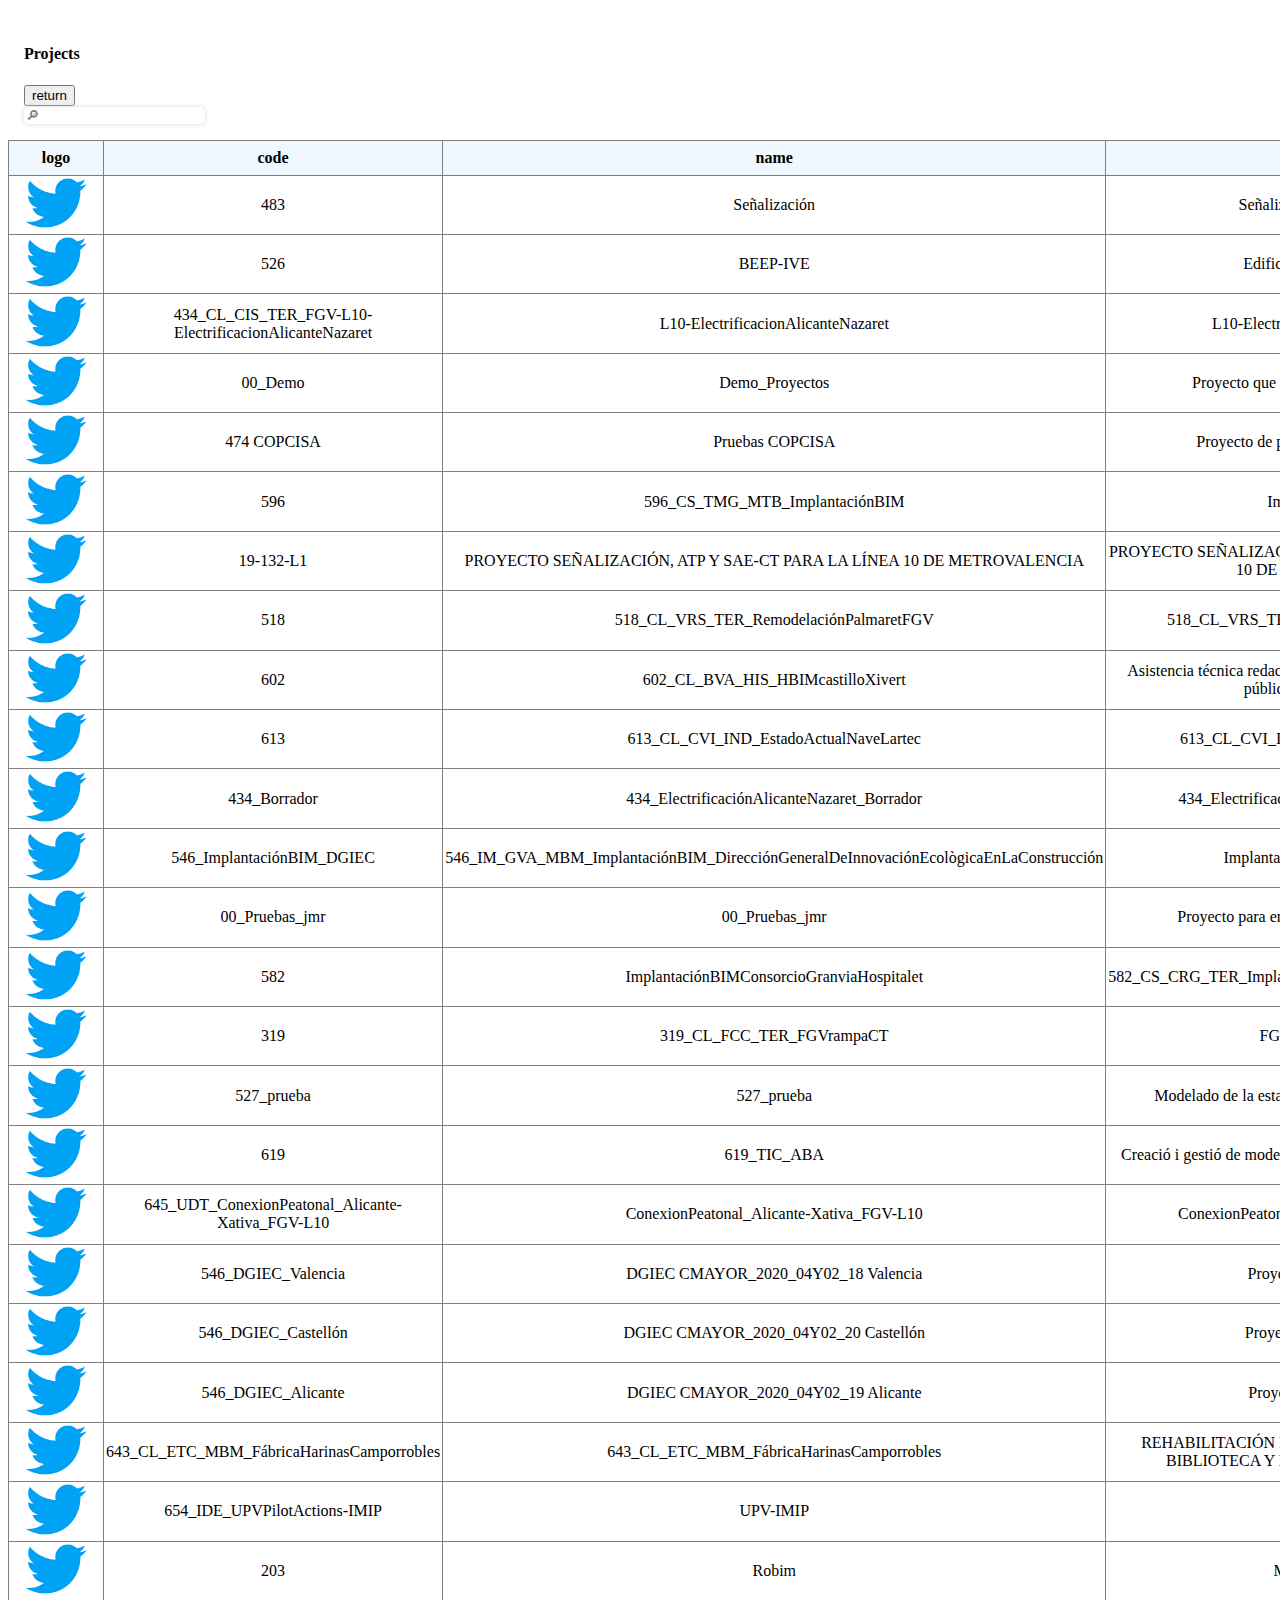
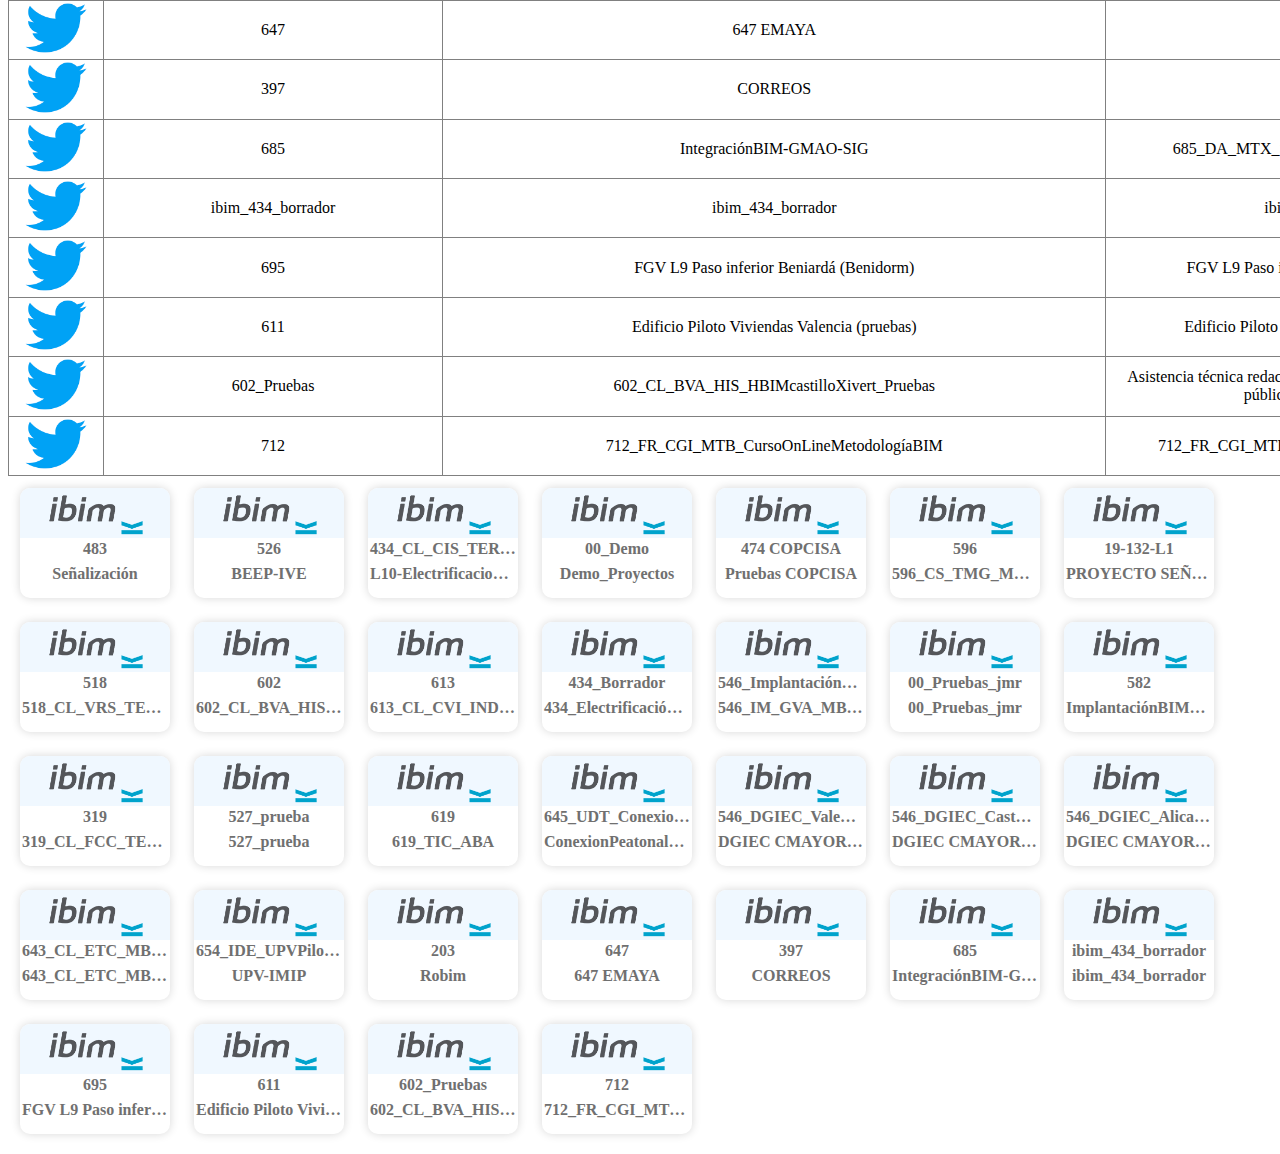
==== index.html @ 3616b583 "crear component" ====
<!DOCTYPE html>
<html lang="es">
<head>
    <meta charset="UTF-8">
    <meta http-equiv="X-UA-Compatible" content="IE=edge">
    <meta name="viewport" content="width=device-width, initial-scale=1.0">
   <script type="module" src="components/mmcCard.js"></script>
   <!-- ss<script type="module" src="components/mmcTable.js"></script> -->
   <!-- <script type="module" src="components/mmcTable2.js"></script> -->
     <link  rel="stylesheet" href="styles.css">
     <link  rel="stylesheet" href="assets/font-awesome-4.7.0/css/font-awesome.min.css">
    <link href="https://cdn.jsdelivr.net/npm/bootstrap@5.1.3/dist/css/bootstrap.min.css" rel="stylesheet" integrity="sha384-1BmE4kWBq78iYhFldvKuhfTAU6auU8tT94WrHftjDbrCEXSU1oBoqyl2QvZ6jIW3" crossorigin="anonymous">
    
    <title>IBIM</title>
</head>
<body>
    <header>
        <nav class="navbar navbar-light bg-light">
            <div>
                <h4>Projects</h4>
            </div>
            <div>
                <button id="returnBtn">return</button>
            </div>
            <div>
                <input class="radius seach-btn" type="text" value="" placeholder="&#x1F50E;&#xFE0E;">
            </div>
        </nav>
    </header>
    
    <div id="project-panel">   
        <table id="tableProject">
            <thead>
                <tr>
                    <th class="logo">logo</th>
                    <th class="code">code</th>
                    <th class="name">name</th>
                    <th class="description">description</th>
                </tr>
            </thead>
        <tbody>
           <!--  <tr><td><img style="zoom: .3;" src="images\descarga.png"></td><td>474 COPCISA</td><td>Pruebas COPCISA</td>
                
                <td>
                    Proyecto de prueba de COPCISA - UCV
                
                    <div class="actionPanel">
                        <div style="flex: 1 1 auto;">...</div>
                        <i style="flex: 1 1 auto;" class="fa fa-plus" aria-hidden="true"></i>
                        <i style="flex: 1 1 auto;" class="fa fa-pencil-square-o" aria-hidden="true"></i>  
                        <i style="flex: 1 1 auto;" class="fa fa-trash-o" aria-hidden="true"></i>
                      </div> 

                </td>
                
  
            </tr>
 -->
        </tbody>
         </table> 
        
    </div>


    <script src="Javascript/dataResponse.js"></script>
    <!-- <script src="javascript/dataResponseCommit.js"></script> -->
</body>
</html>
---- styles.css ----
:root {
    --nav-left-width: 260x;
    --radius: 5px;

    --primary-color: #d7d7d7;
    --secondary-color: #d7d7d7;
    --primary-background-color:  #d7d7d7;
    --secondary-background-color: #d7d7d7;
  }

#project-panel mmc-card{
    display:inline-block;   
}

#tableProject{
    text-align: center;
    width: 90%;
    margin: 0 auto;
}
#tableProject thead tr{
    background: aliceblue;
}
#tableProject tbody tr{
    position: relative;
}
#tableProject thead tr, #tableProject tbody tr{
    border-bottom: 1px solid #efefef;
}
#tableProject td{
    
}

#tableProject th.logo{}
#tableProject th.code{}
#tableProject th.name{}
#tableProject th.description{}

#tableProject td.logo{
}
#tableProject td.logo img{ 
        width: auto;
        height: auto;
        max-height: 100%;
        max-width: 100%;
        margin: 0 auto;
        display: flex;
}
#tableProject td.code{}
#tableProject td.name{}
#tableProject td.description{}
#tableProject th{
    
}
#tableProject td, #tableProject th{
    height: 30px;
    width: 20%;
}




.logo{
   
            
}
.name{
    width: 75;

}
.code{
    width: 50px;

}
.description{
    width: 300px;

} 

nav.navbar{
    padding: 1rem;
    border-color: var(--primary-color);
        
}

.seach-btn{
    border: none;
    box-shadow: 0px 0px 5px var(--primary-color);
    outline: none;
}
button.seach-btn:focus{
    border: 1px solid var(--primary-color) !important   ;
    border-color: var(--primary-color) !important   ;
}

.radius{
    border-radius: var(--radius);
}

.navbar > div.left-nav{
    width: calc(100% - var(--nav-left-width));
}

.navbar > div.right-nav{
    width: var(--nav-left-width);
}


table {
    border-collapse: collapse ;
}
td, th {
    border: 1px solid gray ;
    padding: 2px
}


div.actionPanel{
    display: flex;
    position: absolute;
    right: 0;
    top: 0;
    height: 100%;
    background: white;
    width: 165px;
    justify-content: center;
    align-items: center;
    font-size: 1rem;
    
}

div.actionPanel i{
    cursor: pointer;
    
}

div.actionPanel i:hover{
    background-color: aliceblue;    
    padding: 2px;
}
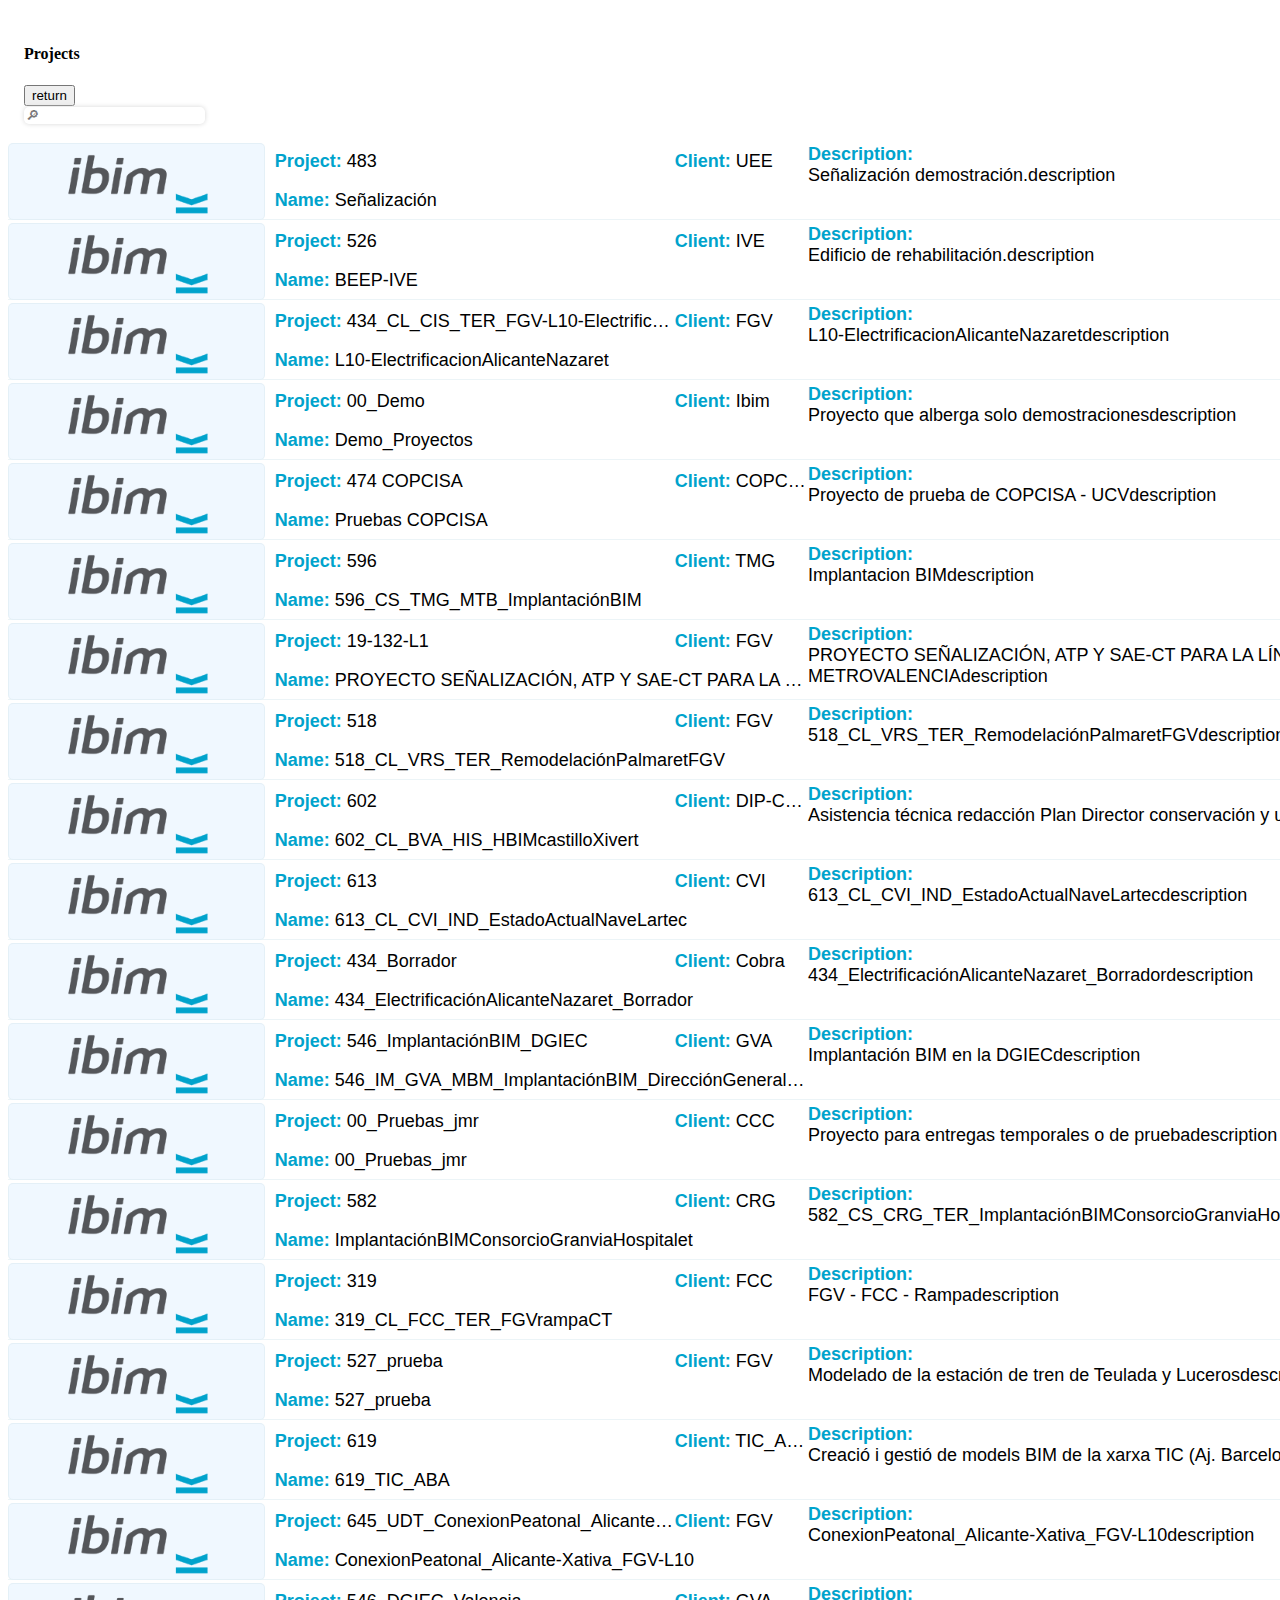
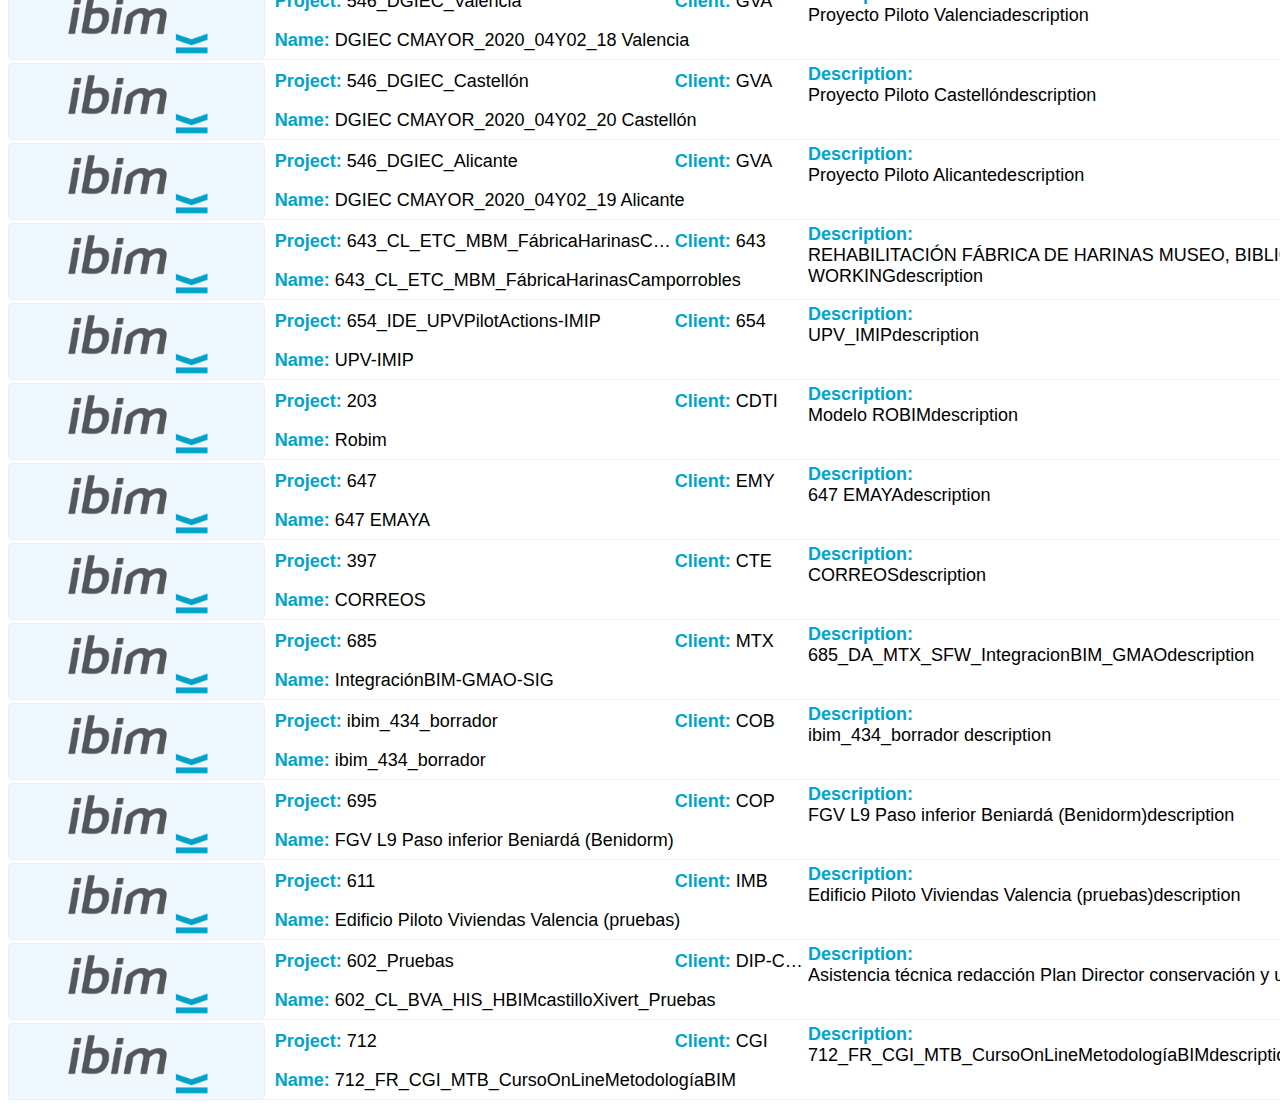
==== commit 1b59d1b3: "Cambios generales tabla" ====
--- a/index.html
+++ b/index.html
@@ -5,6 +5,7 @@
     <meta http-equiv="X-UA-Compatible" content="IE=edge">
     <meta name="viewport" content="width=device-width, initial-scale=1.0">
    <script type="module" src="components/mmcCard.js"></script>
+   <script src="/components/mmcProject.js"></script>
    <!-- ss<script type="module" src="components/mmcTable.js"></script> -->
    <!-- <script type="module" src="components/mmcTable2.js"></script> -->
      <link  rel="stylesheet" href="styles.css">
@@ -28,8 +29,11 @@
         </nav>
     </header>
     
+    <div></div>
+
     <div id="project-panel">   
-        <table id="tableProject">
+        
+<!--         <table id="tableProject">
             <thead>
                 <tr>
                     <th class="logo">logo</th>
@@ -39,25 +43,8 @@
                 </tr>
             </thead>
         <tbody>
-           <!--  <tr><td><img style="zoom: .3;" src="images\descarga.png"></td><td>474 COPCISA</td><td>Pruebas COPCISA</td>
-                
-                <td>
-                    Proyecto de prueba de COPCISA - UCV
-                
-                    <div class="actionPanel">
-                        <div style="flex: 1 1 auto;">...</div>
-                        <i style="flex: 1 1 auto;" class="fa fa-plus" aria-hidden="true"></i>
-                        <i style="flex: 1 1 auto;" class="fa fa-pencil-square-o" aria-hidden="true"></i>  
-                        <i style="flex: 1 1 auto;" class="fa fa-trash-o" aria-hidden="true"></i>
-                      </div> 
-
-                </td>
-                
-  
-            </tr>
- -->
         </tbody>
-         </table> 
+         </table>  -->
         
     </div>
 
--- a/styles.css
+++ b/styles.css
@@ -9,8 +9,15 @@
     --secondary-background-color: #d7d7d7;
   }
 
+#project-panel{
+    width: 1600px;
+    margin: auto;
+}
 #project-panel mmc-card{
-    display:inline-block;   
+    display:inline-block;
+    max-width: 70%;
+    max-height: 750px;
+    overflow: auto; 
 }
 
 #tableProject{
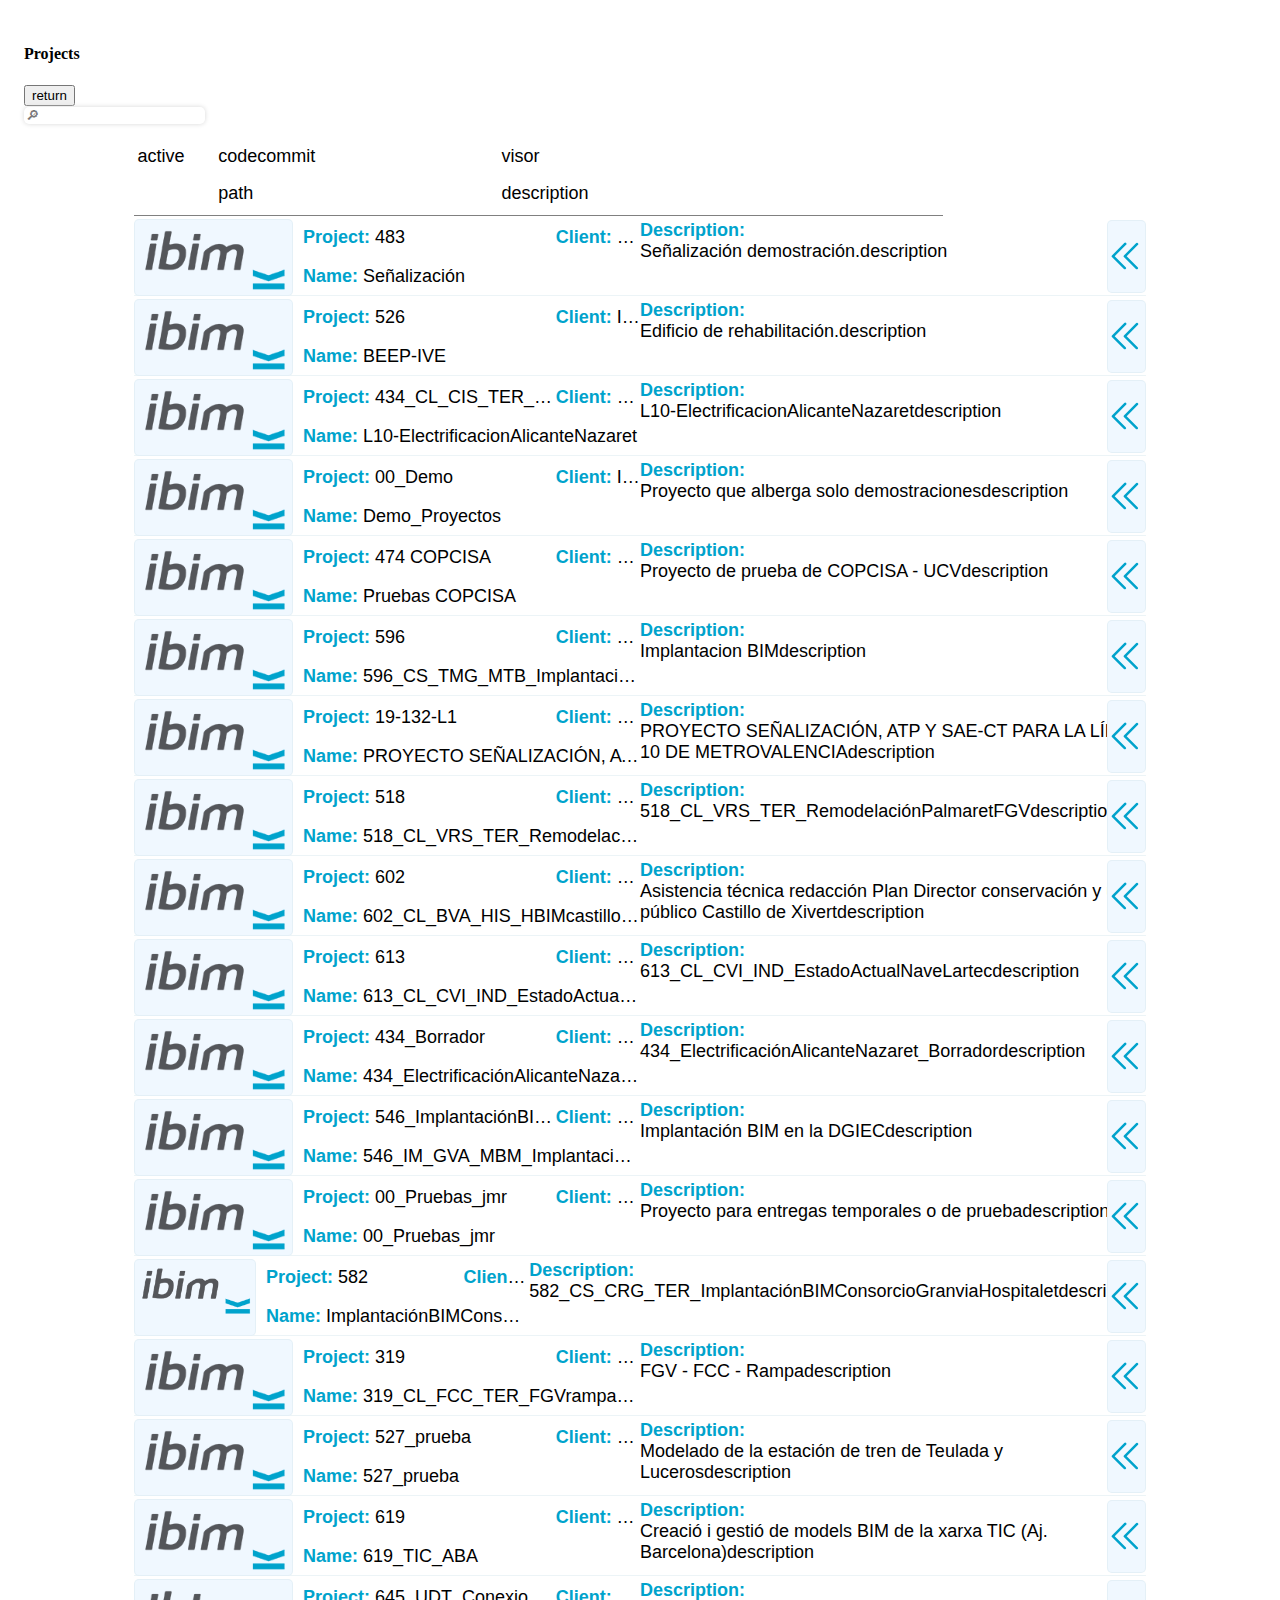
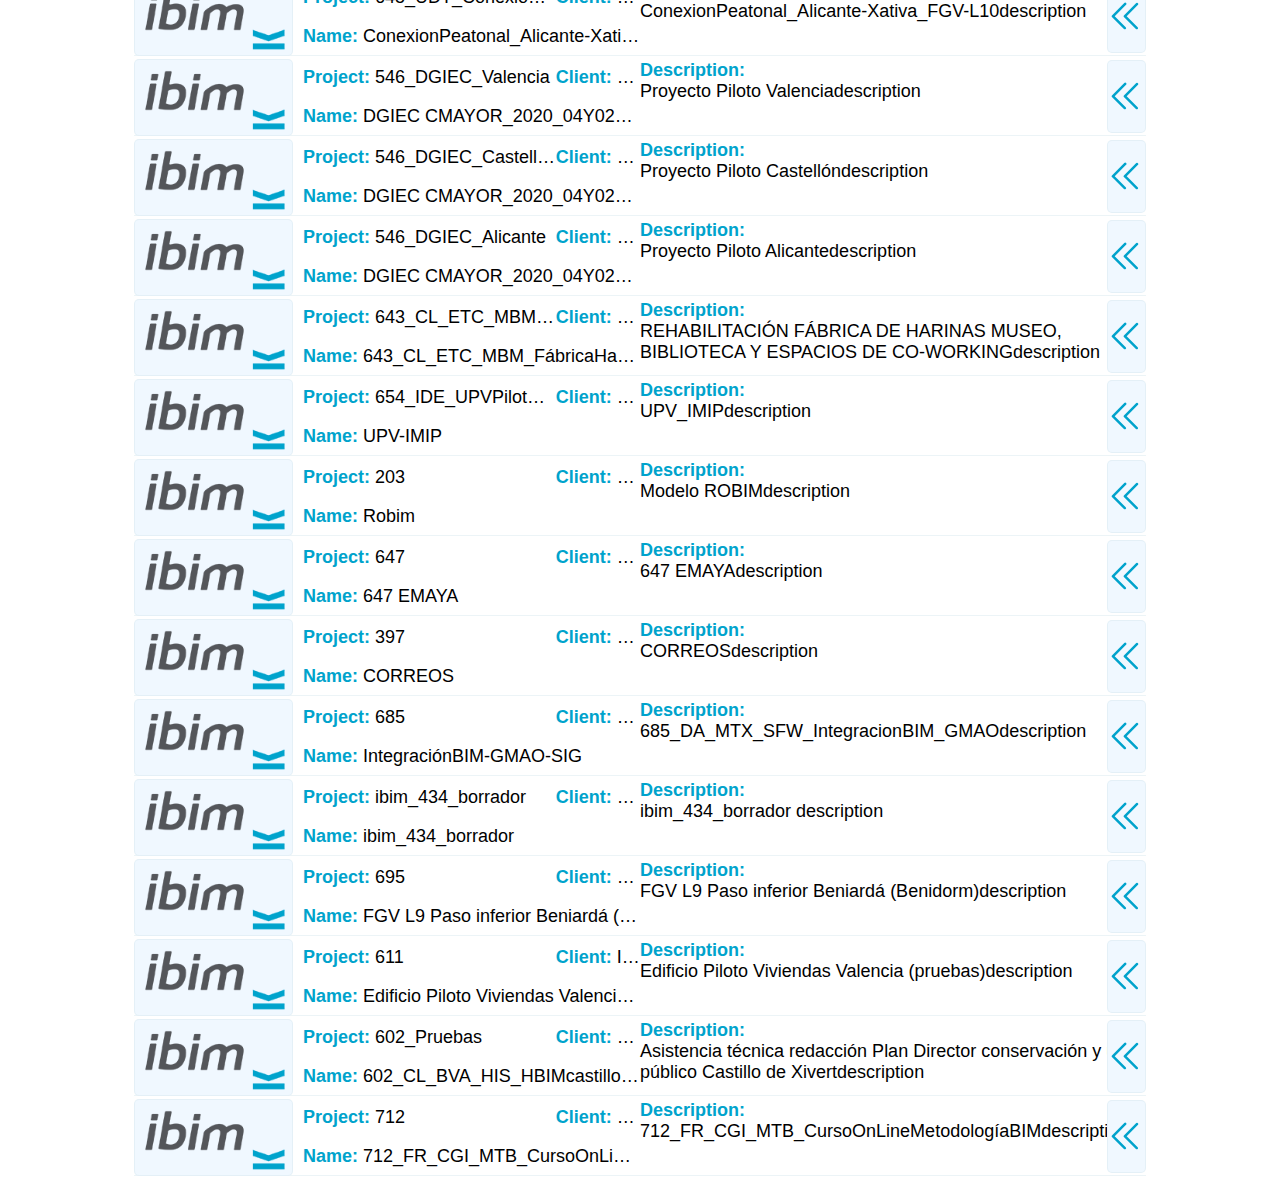
==== commit ddff99da: "removed unused code and some refactoring" ====
--- a/index.html
+++ b/index.html
@@ -45,6 +45,17 @@
         <tbody>
         </tbody>
          </table>  -->
+         <div id="commitList">
+            <div class="active">
+                
+                <span>active</span>
+            </div>
+            <div class="code"><span>codecommit</span></div>
+            <div class="visor"><span>visor</span></div>
+            <div class="path"><span>path</span></div>
+            <div class="desc"><span>description</span></div>
+            
+        </div>
         
     </div>
 
--- a/styles.css
+++ b/styles.css
@@ -1,3 +1,24 @@
+#commitList{
+    display: grid;
+    grid-template-columns: 10% 35% 35%;
+    border-bottom: 1px solid gray;
+    max-width: 80%;
+    height: 75px;
+    align-items: revert;
+    font-style: inherit;
+    font-size: large;
+    font-family: sans-serif;
+}
+#commitList > div{
+   padding: 6px 3px;
+}
+.active{
+    grid-row: 1 / span 2;
+
+}
+
+
+
 
 :root {
     --nav-left-width: 260x;
@@ -10,8 +31,11 @@
   }
 
 #project-panel{
-    width: 1600px;
+    width: 80%;
+    min-width: 800px;
+    max-width: 2000px;
     margin: auto;
+    overflow: auto;
 }
 #project-panel mmc-card{
     display:inline-block;
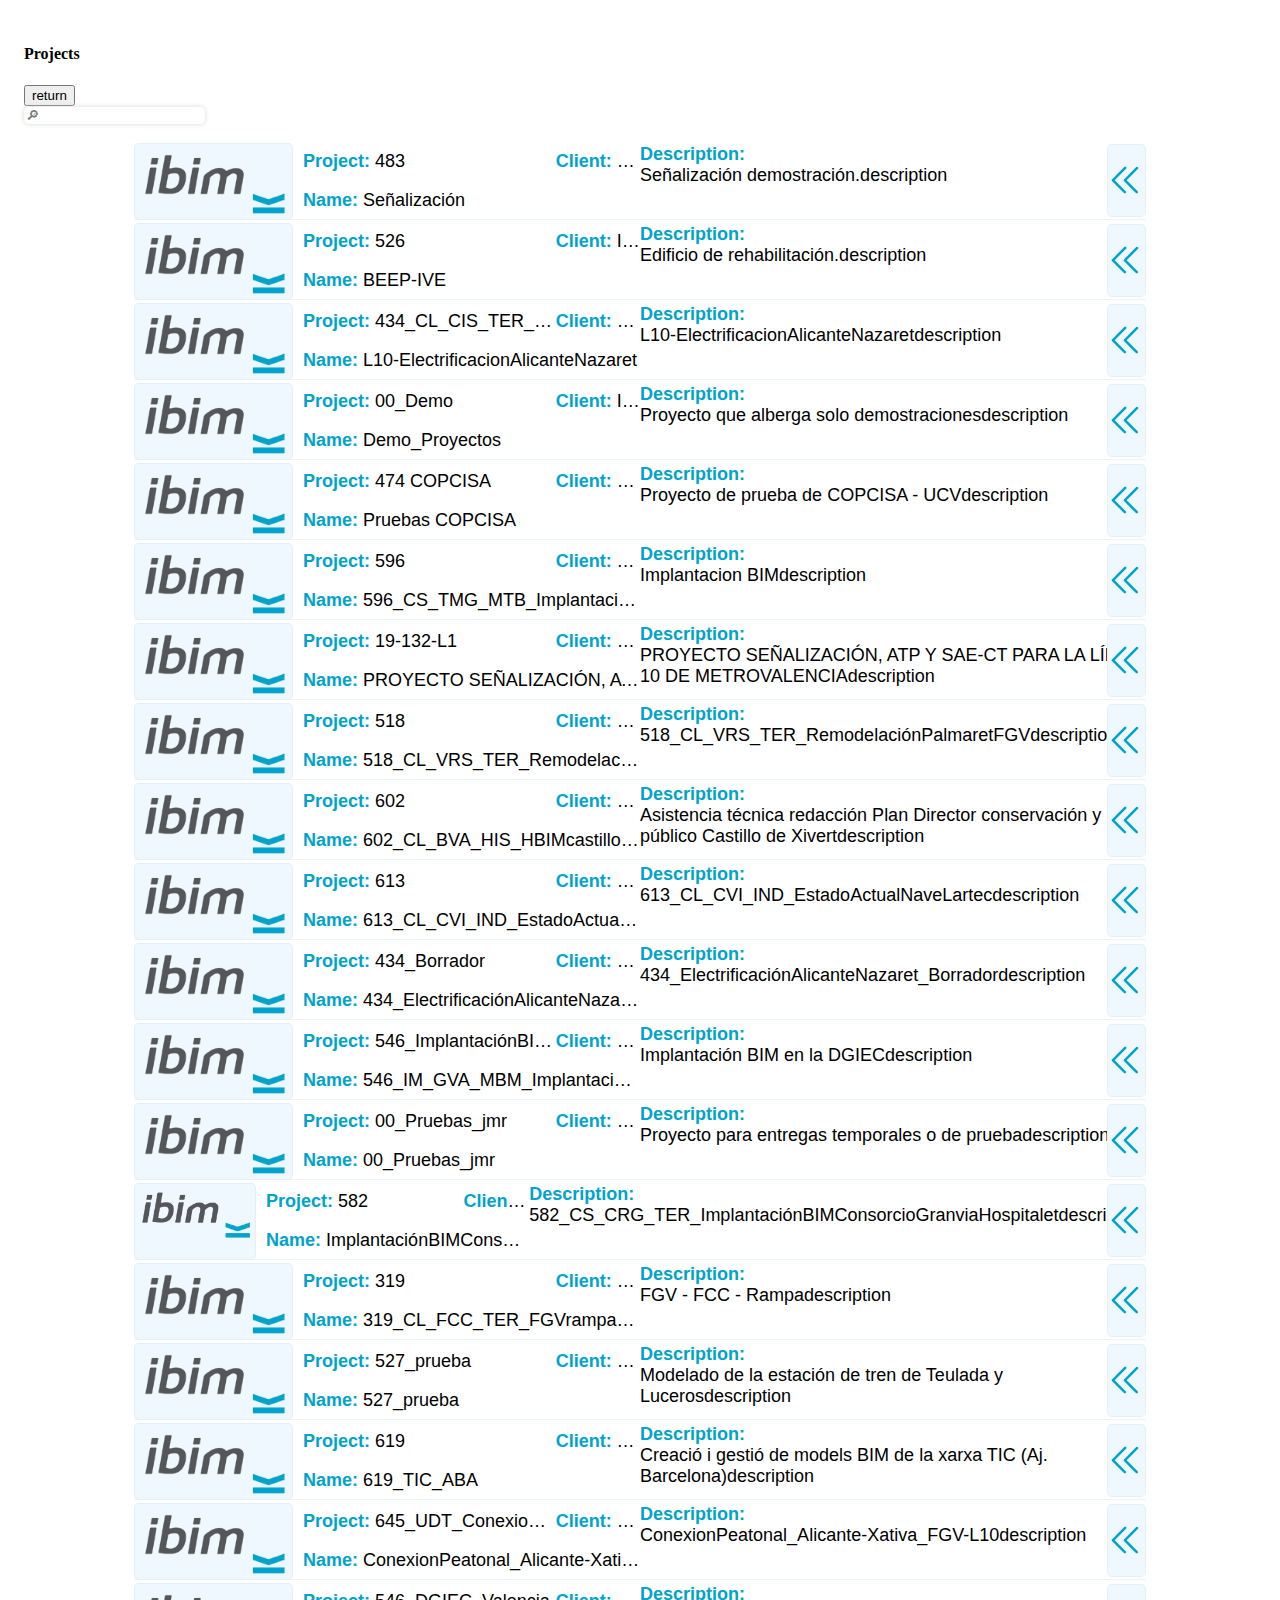
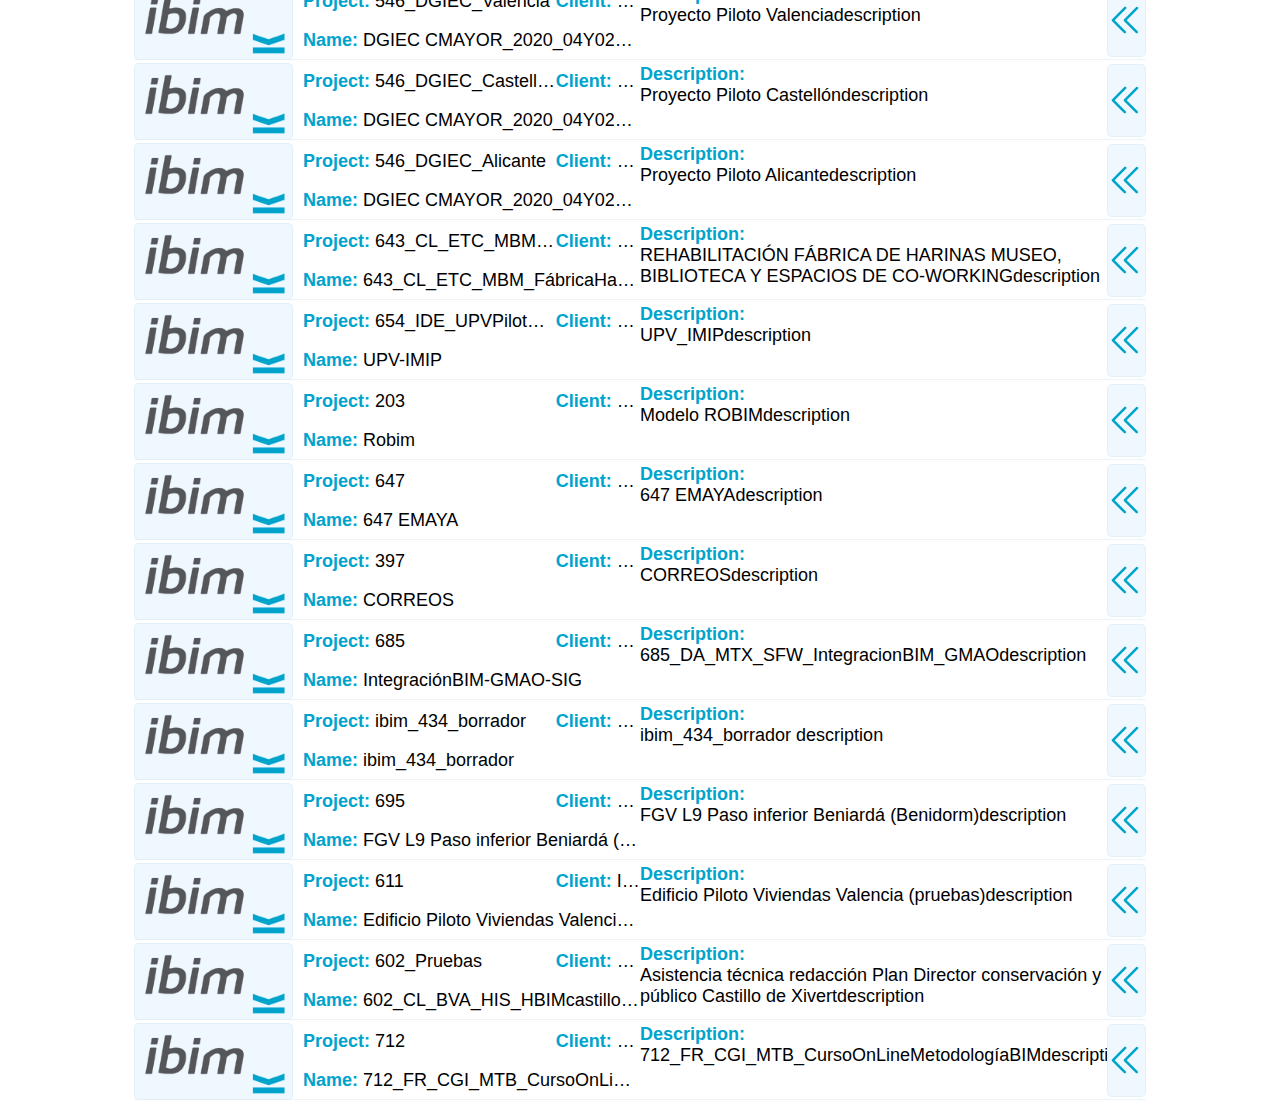
==== commit 4c8e8cac: "commits new feature" ====
--- a/index.html
+++ b/index.html
@@ -32,32 +32,12 @@
     <div></div>
 
     <div id="project-panel">   
-        
-<!--         <table id="tableProject">
-            <thead>
-                <tr>
-                    <th class="logo">logo</th>
-                    <th class="code">code</th>
-                    <th class="name">name</th>
-                    <th class="description">description</th>
-                </tr>
-            </thead>
-        <tbody>
-        </tbody>
-         </table>  -->
-         <div id="commitList">
-            <div class="active">
-                
-                <span>active</span>
-            </div>
-            <div class="code"><span>codecommit</span></div>
-            <div class="visor"><span>visor</span></div>
-            <div class="path"><span>path</span></div>
-            <div class="desc"><span>description</span></div>
-            
-        </div>
+
         
     </div>
+    <div id="commitList">
+
+   </div>
 
 
     <script src="Javascript/dataResponse.js"></script>
--- a/styles.css
+++ b/styles.css
@@ -1,5 +1,5 @@
 #commitList{
-    display: grid;
+/*     display: grid;
     grid-template-columns: 10% 35% 35%;
     border-bottom: 1px solid gray;
     max-width: 80%;
@@ -7,7 +7,7 @@
     align-items: revert;
     font-style: inherit;
     font-size: large;
-    font-family: sans-serif;
+    font-family: sans-serif; */
 }
 #commitList > div{
    padding: 6px 3px;
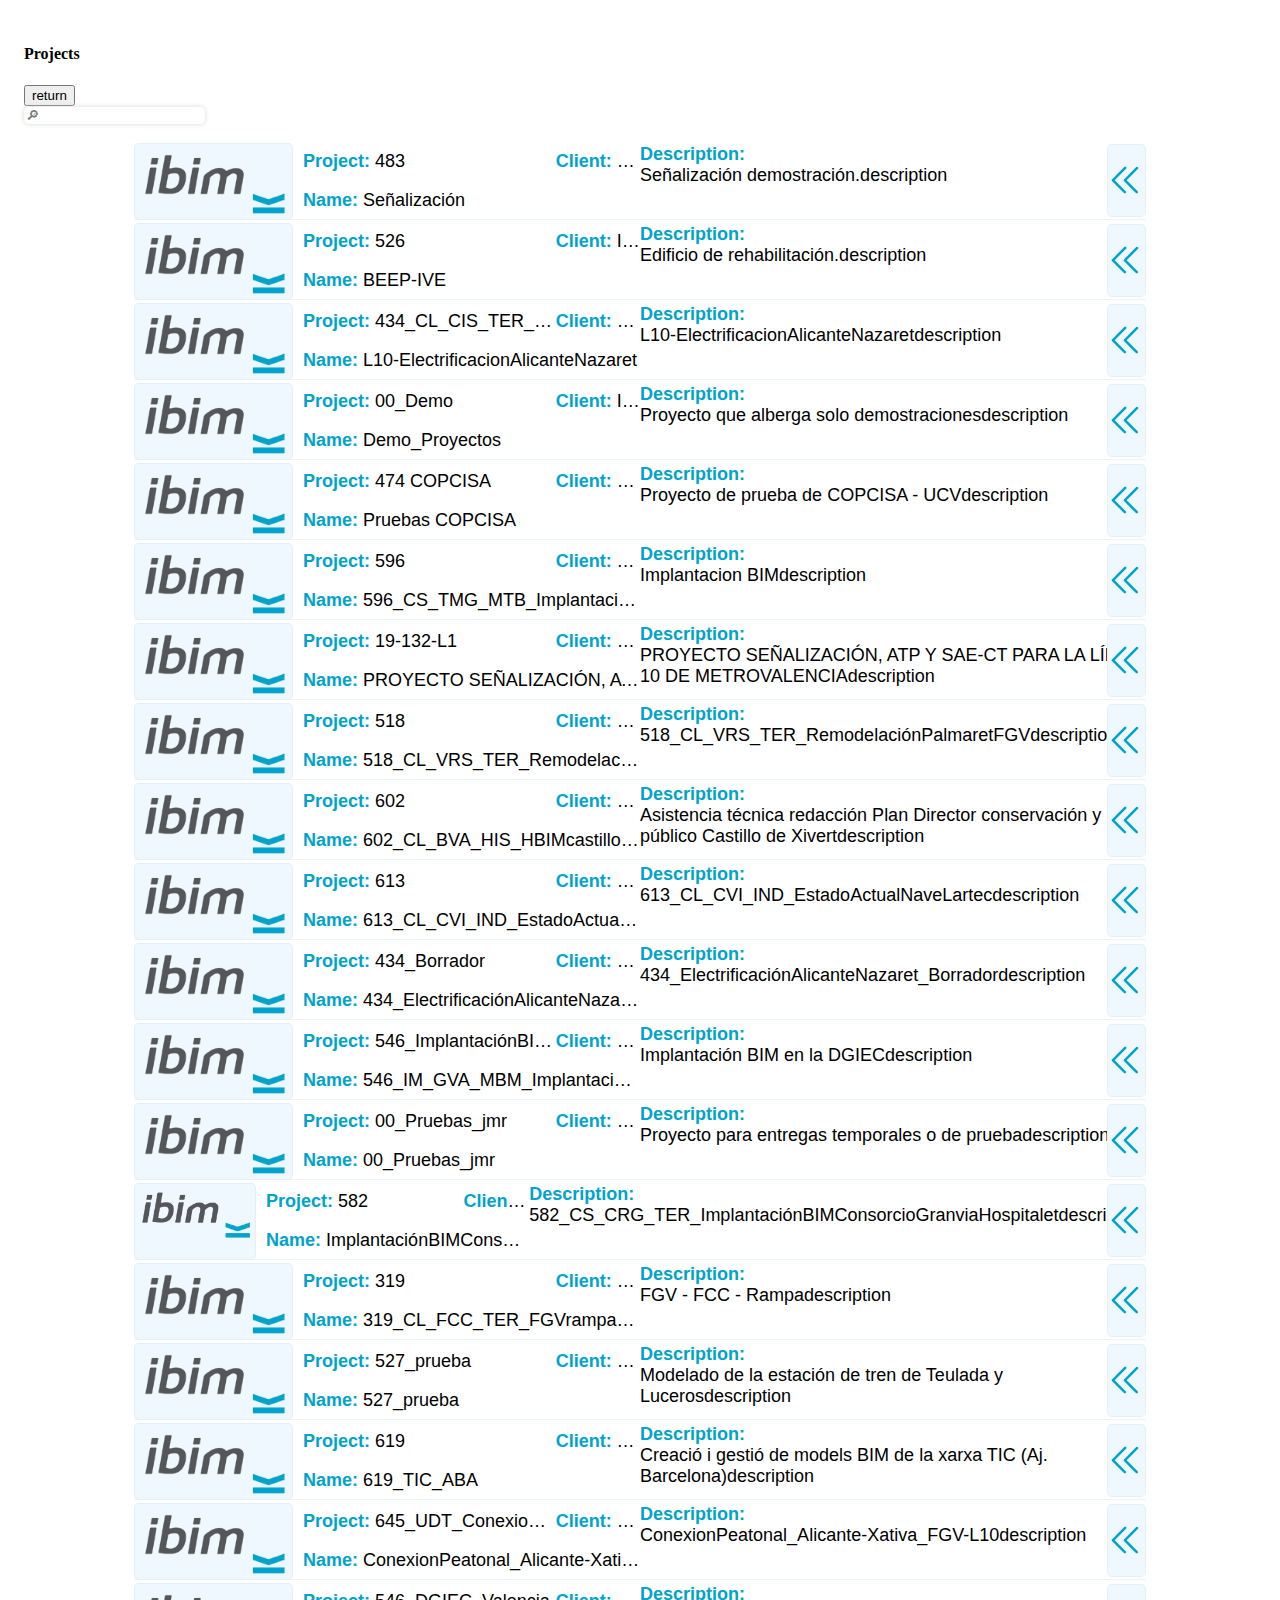
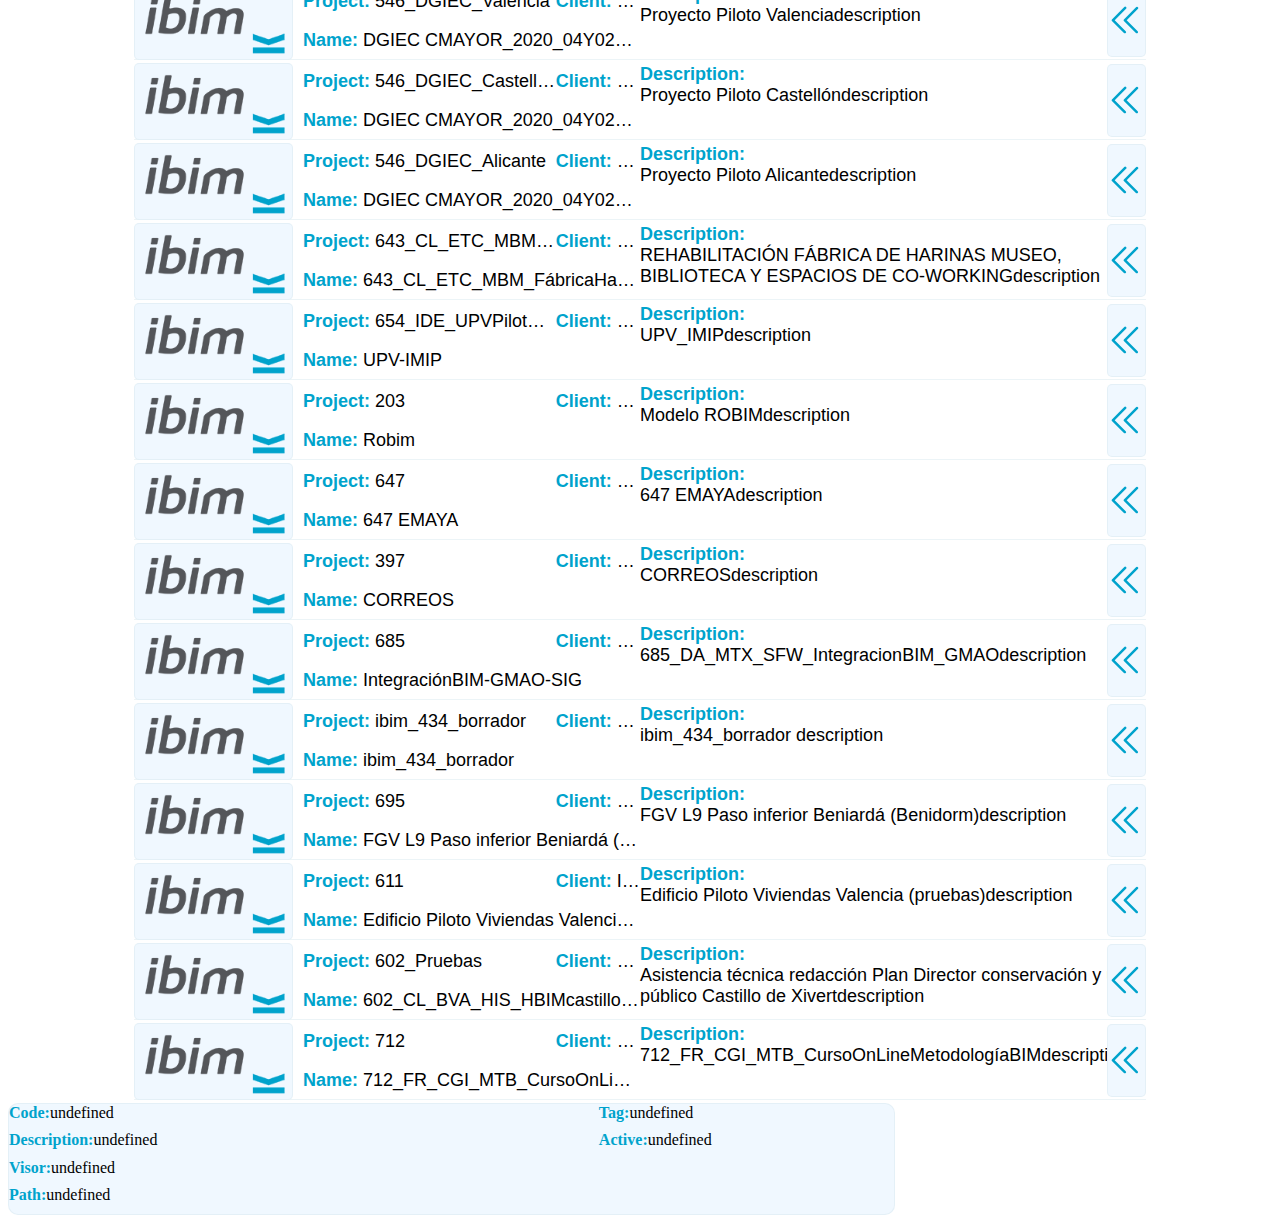
==== commit 0458579d: "webcomponen commit" ====
--- a/index.html
+++ b/index.html
@@ -6,6 +6,7 @@
     <meta name="viewport" content="width=device-width, initial-scale=1.0">
    <script type="module" src="components/mmcCard.js"></script>
    <script src="/components/mmcProject.js"></script>
+   <script type="module" src="/components/cardCommit.js"></script>
    <!-- ss<script type="module" src="components/mmcTable.js"></script> -->
    <!-- <script type="module" src="components/mmcTable2.js"></script> -->
      <link  rel="stylesheet" href="styles.css">
@@ -31,14 +32,23 @@
     
     <div></div>
 
-    <div id="project-panel">   
-
-        
+    <div id="project-panel"> 
     </div>
     <div id="commitList">
 
-   </div>
 
+    </div>
+    <mmc-commit></mmc-commit>
+ <!--    <div id="cardCommit">
+        <div class="codeCommit"><span class="fieldName">Code:</span></div>
+        <div class="tag"><span class="fieldName">Tag:</span></div>
+        <div class="description"><span class="fieldName">Description:</span></div>
+        <div class="active"><span class="fieldName">Active:</span></div>
+        <div class="VisorTitle"><span class="fieldName">Visor:</span></div>
+        <div class="path"><span class="fieldName">Path:</span></div>
+
+    </div> -->
+    
 
     <script src="Javascript/dataResponse.js"></script>
     <!-- <script src="javascript/dataResponseCommit.js"></script> -->
--- a/styles.css
+++ b/styles.css
@@ -1,22 +1,42 @@
 #commitList{
-/*     display: grid;
-    grid-template-columns: 10% 35% 35%;
-    border-bottom: 1px solid gray;
-    max-width: 80%;
-    height: 75px;
+    display: inline-flexbox;
+    width: 80%;
+    min-width: 800px;
+    max-width: 2000px;
+    margin: auto;
+    overflow: auto;
+}
+
+
+}
+#cardCommit{
+    display: grid;
+    grid-template-columns: 2fr 1fr;
+    max-width: 25%;
+    height: 110px;
     align-items: revert;
     font-style: inherit;
-    font-size: large;
-    font-family: sans-serif; */
+    border: 1px solid #d4e6ed70;
+    border-radius: 10px;
+    background-color: aliceblue;
 }
-#commitList > div{
-   padding: 6px 3px;
+#cardCommit:hover{
+    background: #f7f7f7;
+    cursor:pointer;
 }
-.active{
-    grid-row: 1 / span 2;
-
+.fieldName{
+    font-weight: 600;
+    color: #00a3cc;
 }
 
+.path{
+    grid-column: 1 / span 2;
+    grid-row: 4;
+}
+.visorTitle{
+    grid-column: 1 / span 2;
+    grid-row: 3;
+}
 
 
 
@@ -43,7 +63,7 @@
     max-height: 750px;
     overflow: auto; 
 }
-
+/* 
 #tableProject{
     text-align: center;
     width: 90%;
@@ -106,7 +126,7 @@
 .description{
     width: 300px;
 
-} 
+}  */
 
 nav.navbar{
     padding: 1rem;
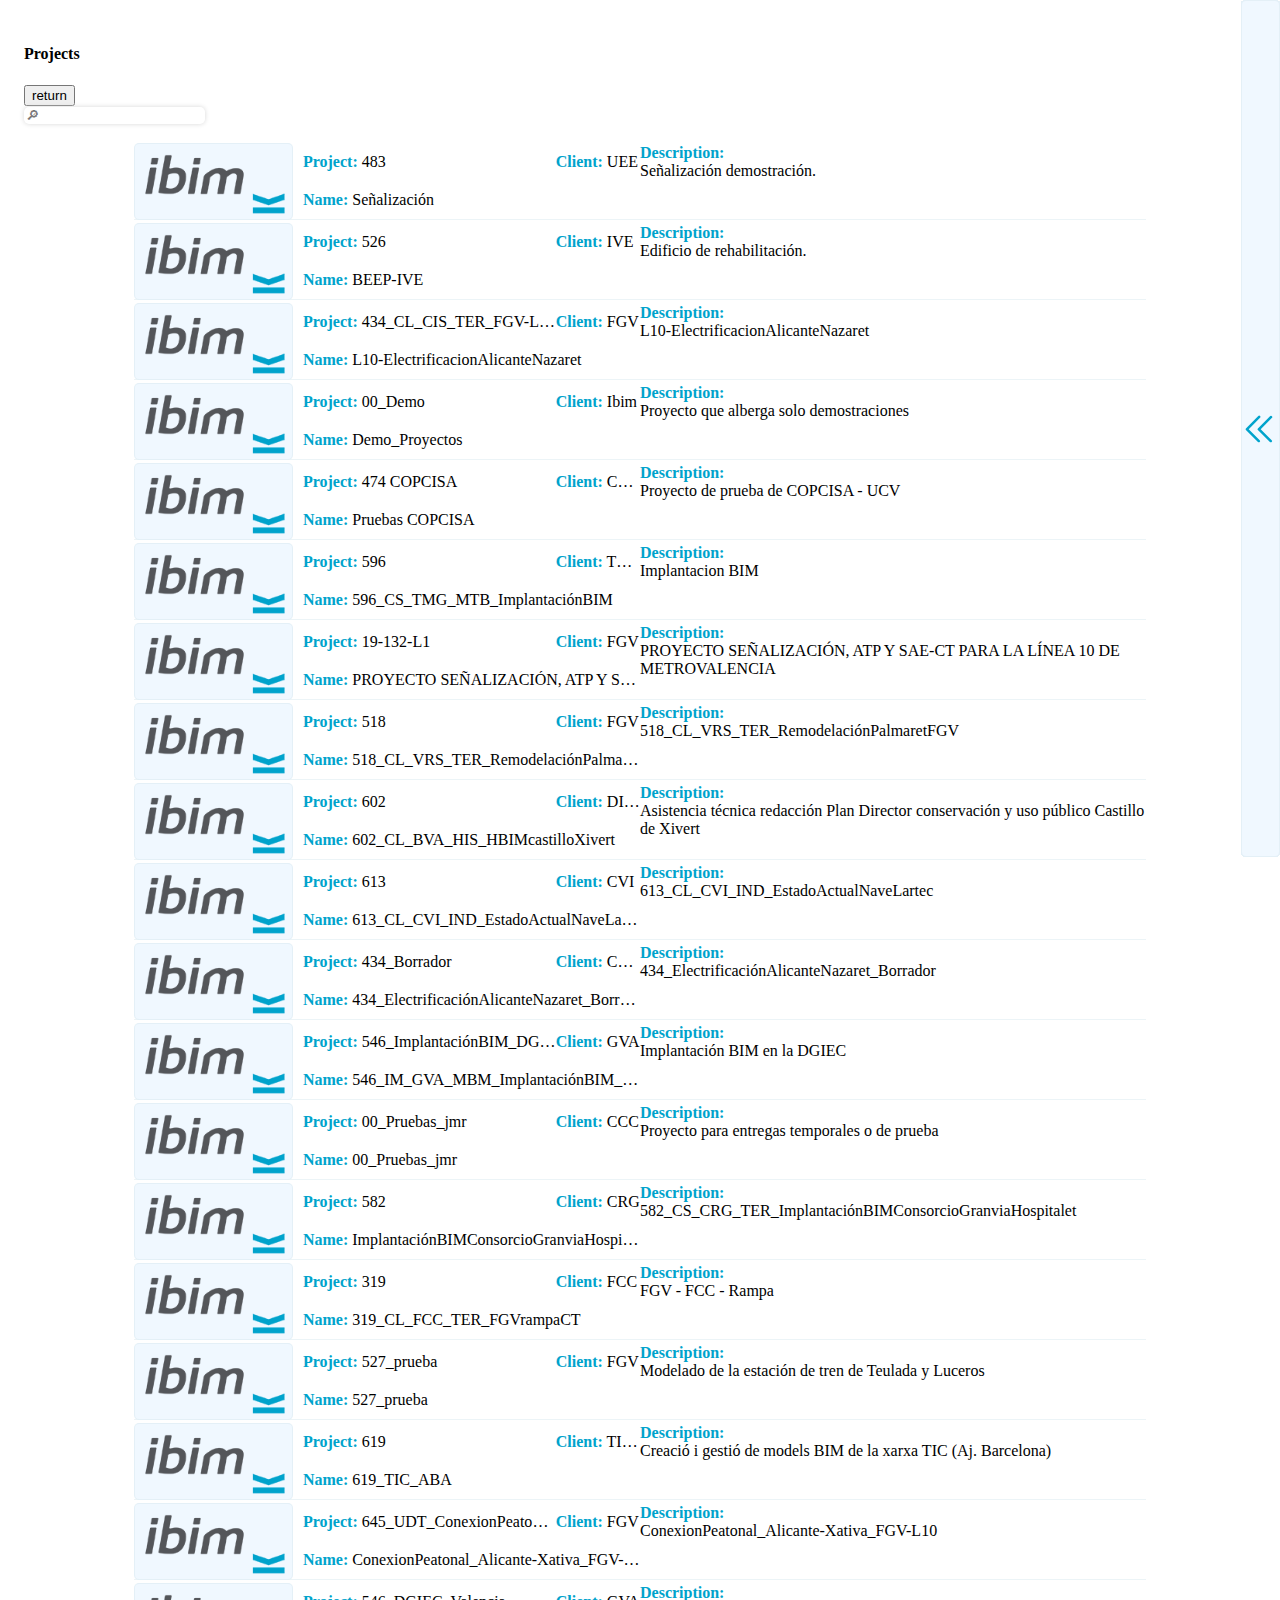
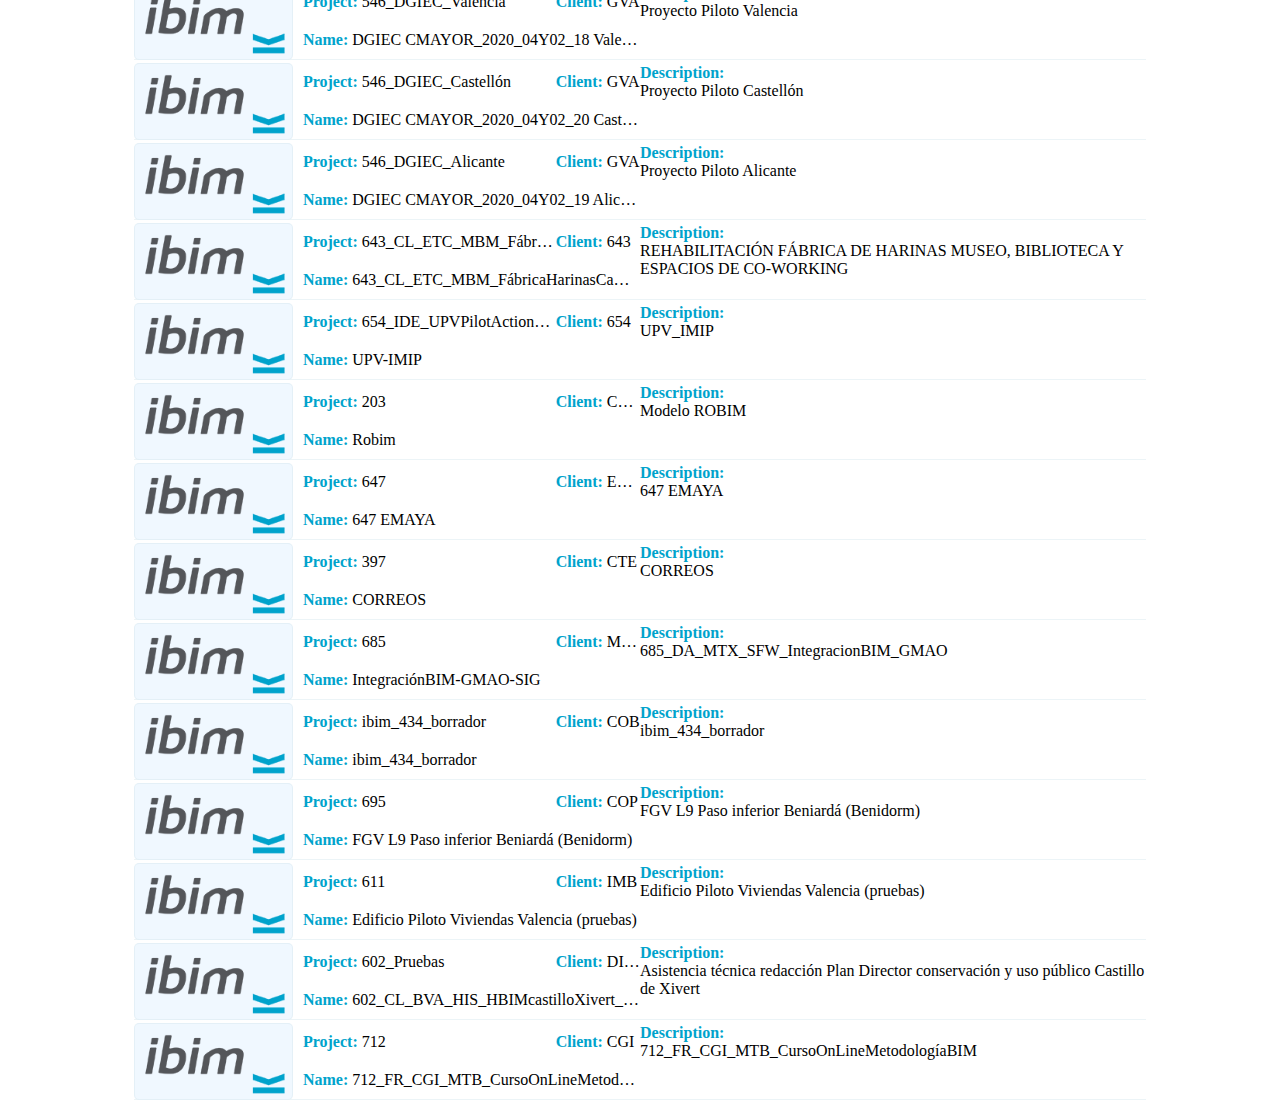
==== commit 7ca13363: "style component" ====
--- a/index.html
+++ b/index.html
@@ -38,7 +38,7 @@
 
 
     </div>
-    <mmc-commit></mmc-commit>
+   
  <!--    <div id="cardCommit">
         <div class="codeCommit"><span class="fieldName">Code:</span></div>
         <div class="tag"><span class="fieldName">Tag:</span></div>
--- a/styles.css
+++ b/styles.css
@@ -1,5 +1,6 @@
 #commitList{
-    display: inline-flexbox;
+    display: grid;
+    grid-template-columns: 90% 90%;
     width: 80%;
     min-width: 800px;
     max-width: 2000px;
@@ -7,8 +8,6 @@
     overflow: auto;
 }
 
-
-}
 #cardCommit{
     display: grid;
     grid-template-columns: 2fr 1fr;
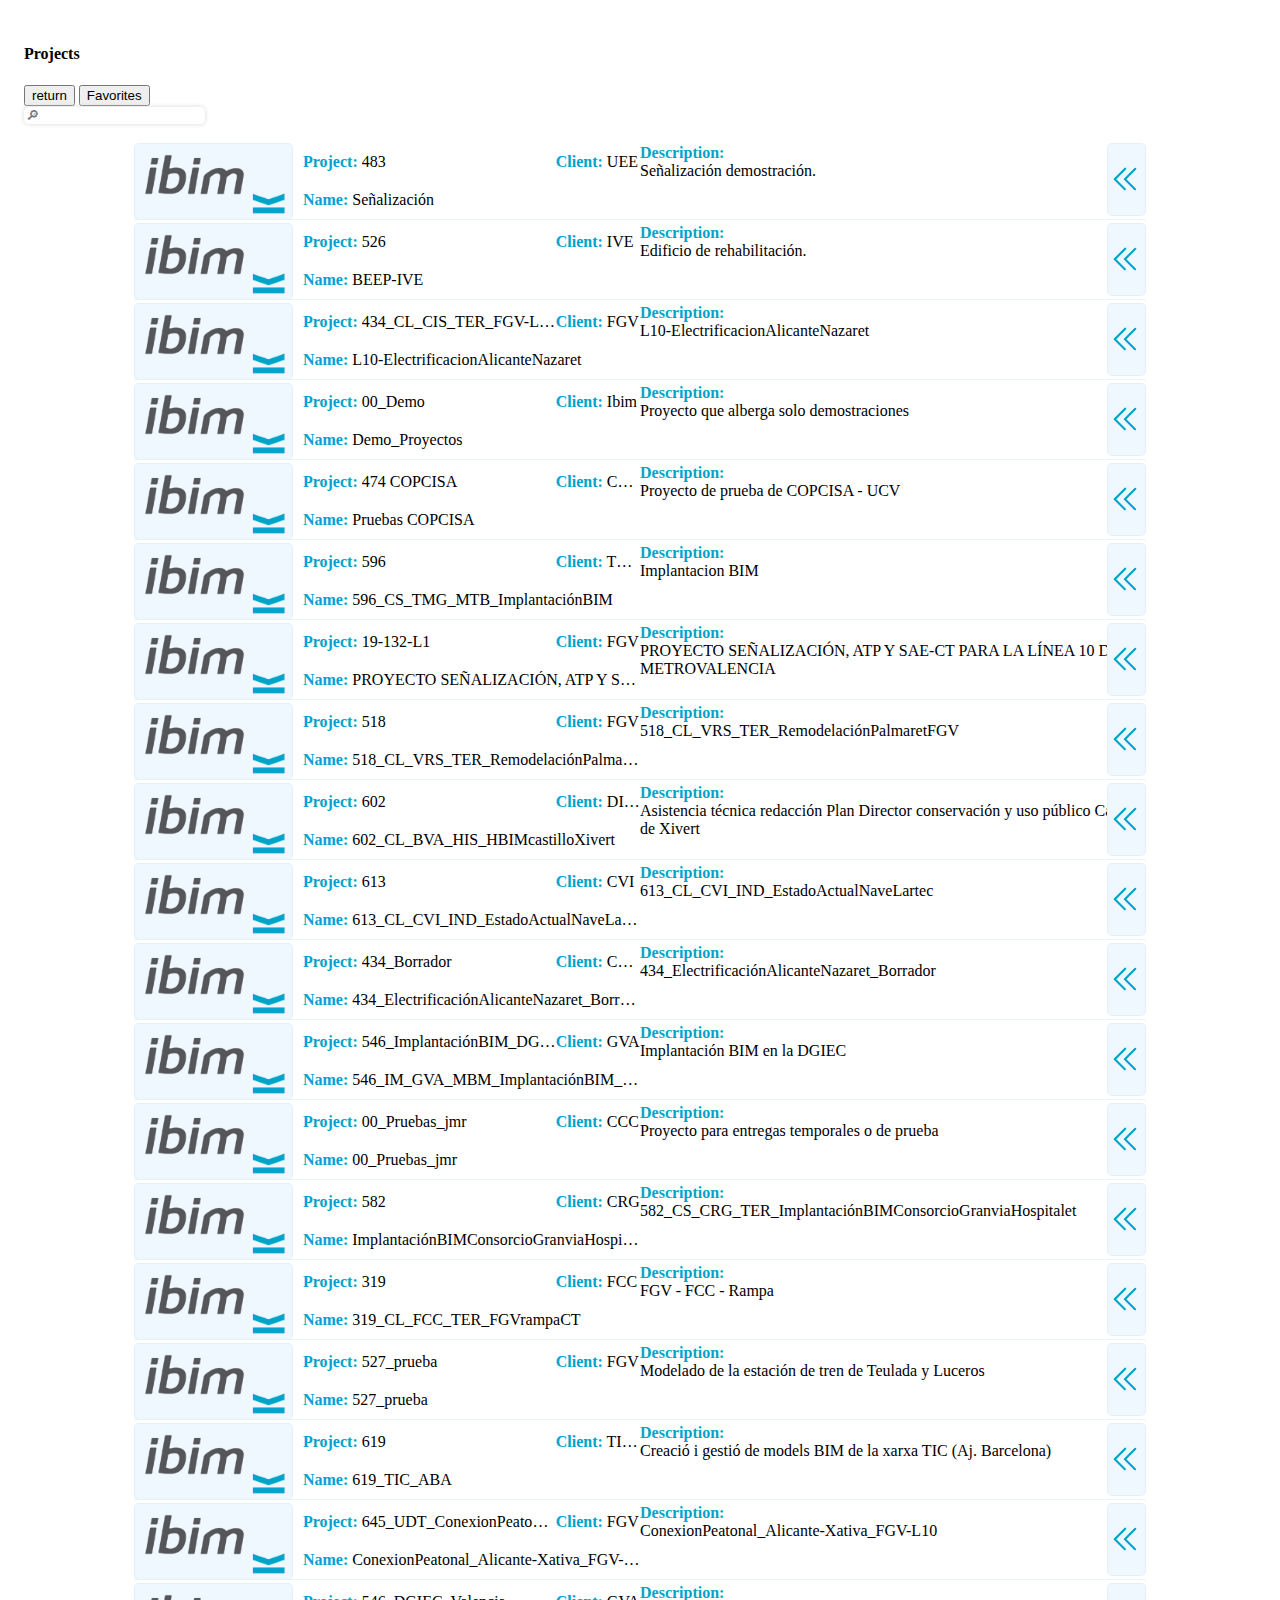
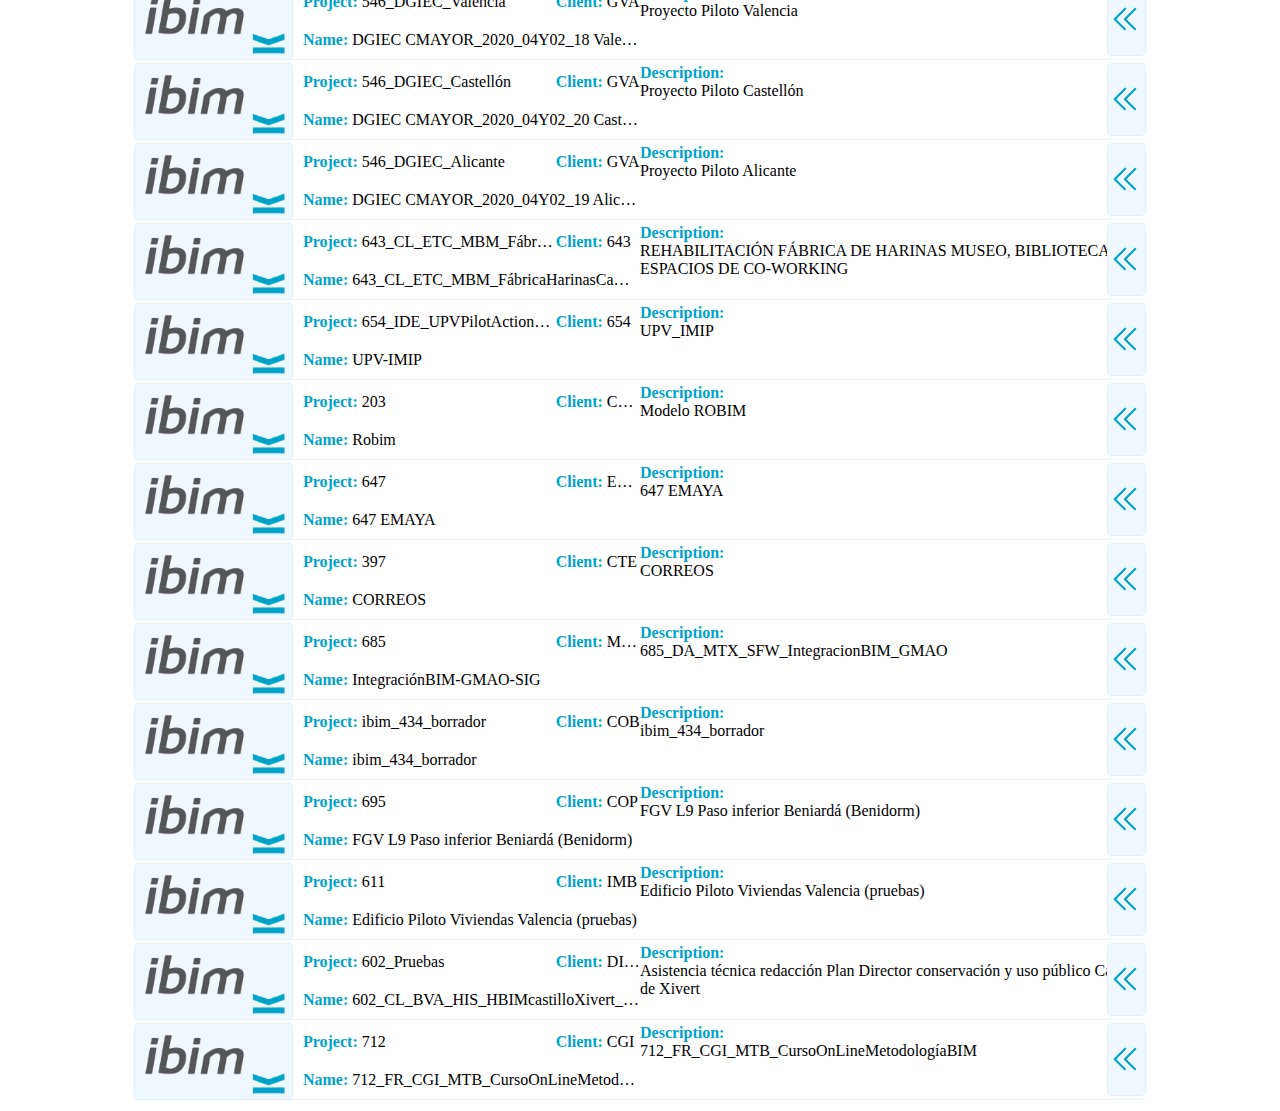
==== commit 1f0e6f31: "cambio codigo class project y añadido favorite" ====
--- a/index.html
+++ b/index.html
@@ -22,7 +22,7 @@
                 <h4>Projects</h4>
             </div>
             <div>
-                <button id="returnBtn">return</button>
+                <button id="returnBtn">return</button> <button id="favoriteBtn">Favorites</button>
             </div>
             <div>
                 <input class="radius seach-btn" type="text" value="" placeholder="&#x1F50E;&#xFE0E;">
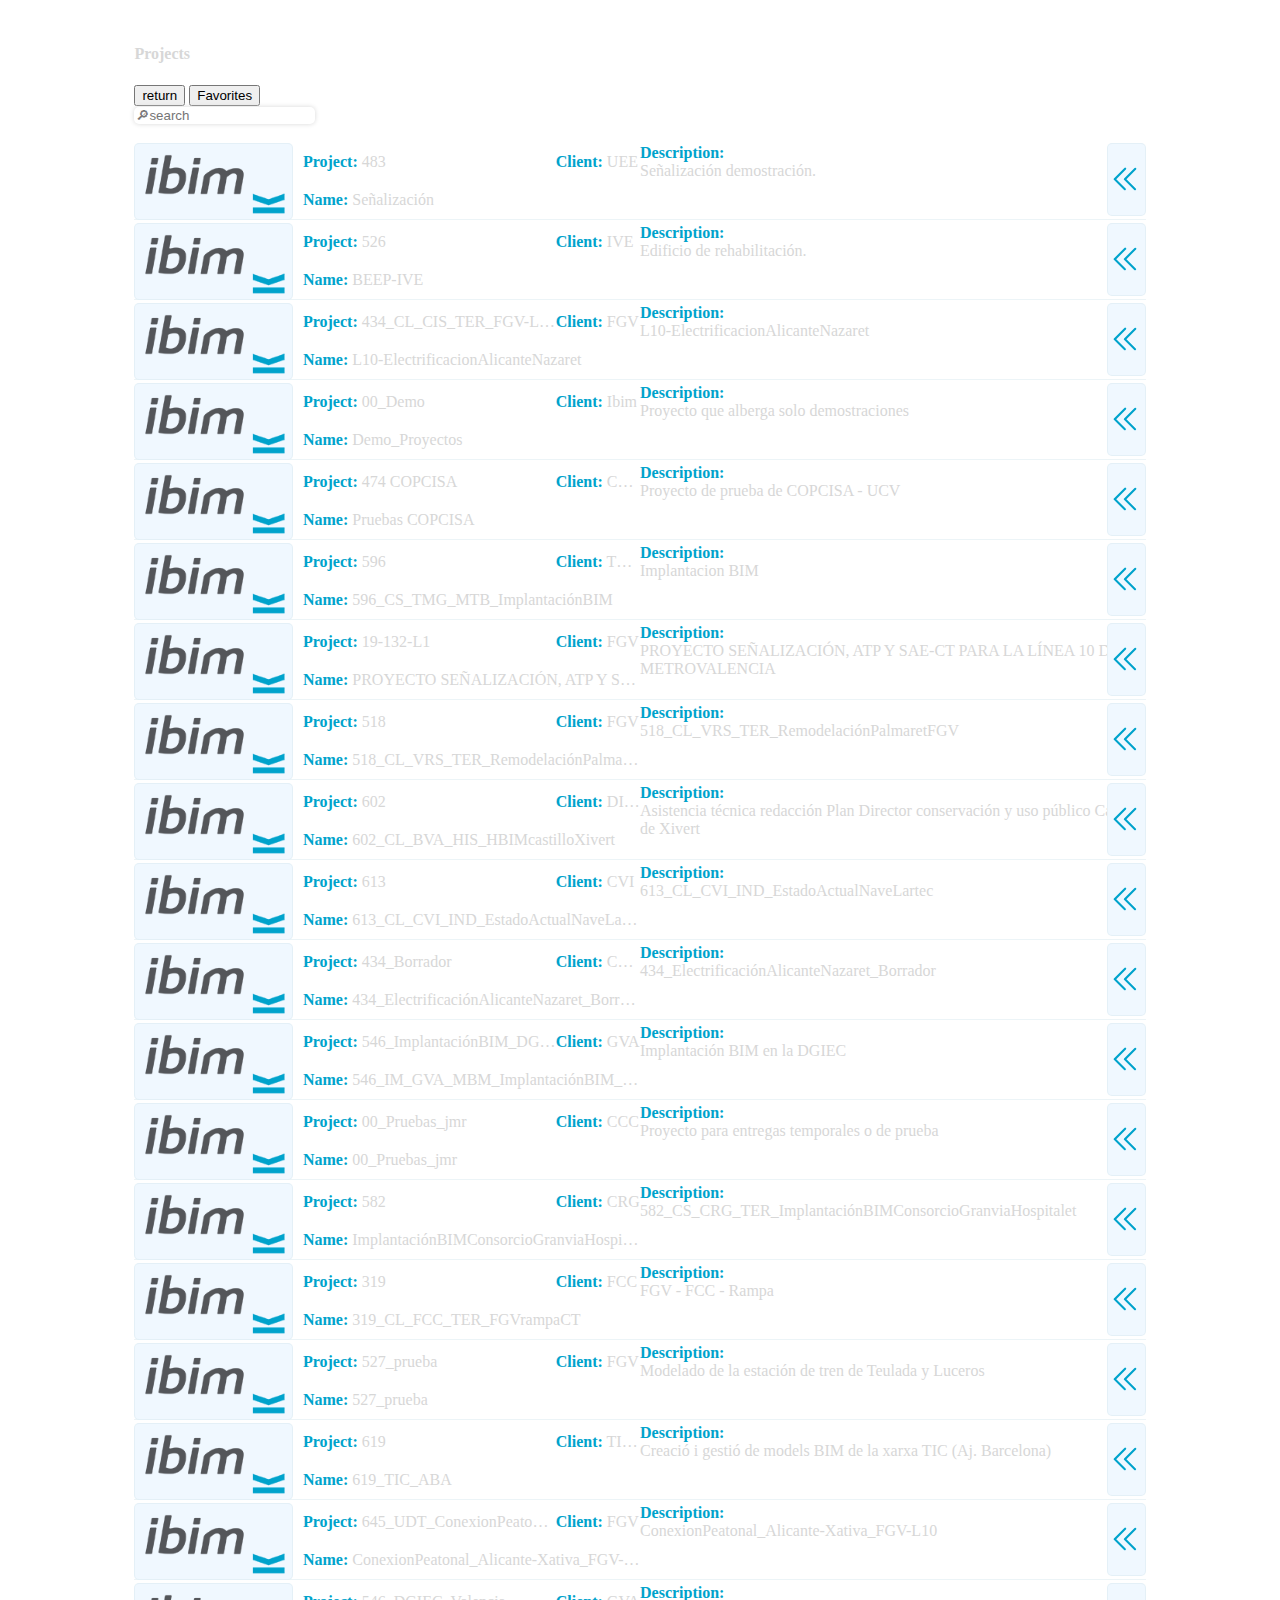
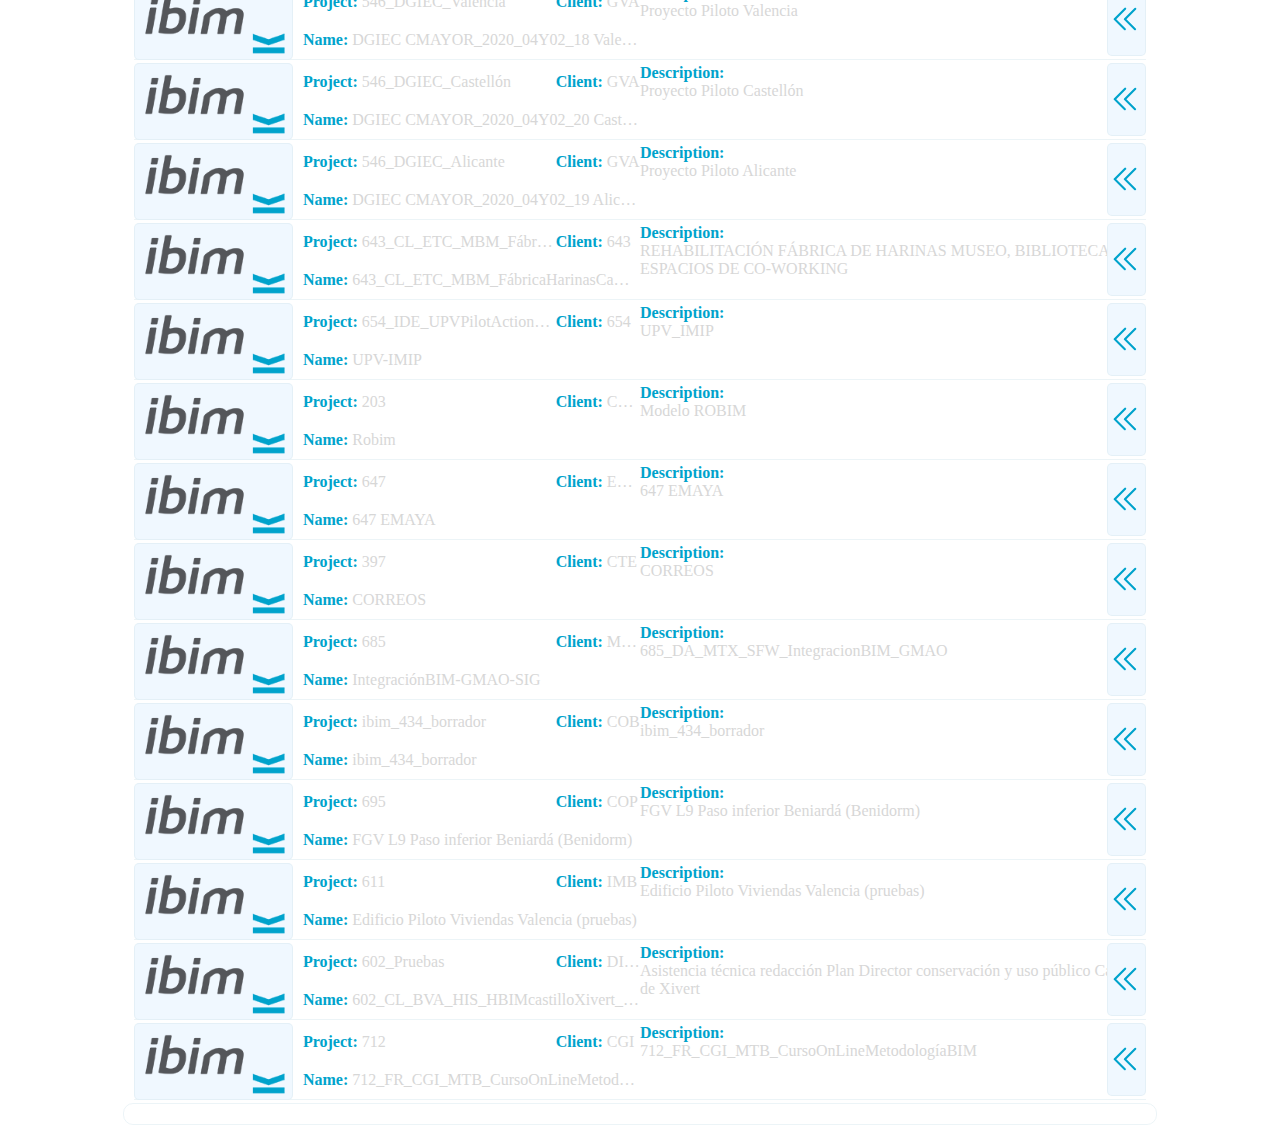
==== commit 473e16d7: "function filter and startsWith, event search" ====
--- a/index.html
+++ b/index.html
@@ -7,8 +7,6 @@
    <script type="module" src="components/mmcCard.js"></script>
    <script src="/components/mmcProject.js"></script>
    <script type="module" src="/components/cardCommit.js"></script>
-   <!-- ss<script type="module" src="components/mmcTable.js"></script> -->
-   <!-- <script type="module" src="components/mmcTable2.js"></script> -->
      <link  rel="stylesheet" href="styles.css">
      <link  rel="stylesheet" href="assets/font-awesome-4.7.0/css/font-awesome.min.css">
     <link href="https://cdn.jsdelivr.net/npm/bootstrap@5.1.3/dist/css/bootstrap.min.css" rel="stylesheet" integrity="sha384-1BmE4kWBq78iYhFldvKuhfTAU6auU8tT94WrHftjDbrCEXSU1oBoqyl2QvZ6jIW3" crossorigin="anonymous">
@@ -25,7 +23,7 @@
                 <button id="returnBtn">return</button> <button id="favoriteBtn">Favorites</button>
             </div>
             <div>
-                <input class="radius seach-btn" type="text" value="" placeholder="&#x1F50E;&#xFE0E;">
+                <input  id="searchBtn" class="radius seach-btn" type="text" value="" placeholder="&#x1F50E;&#xFE0E;search">
             </div>
         </nav>
     </header>
@@ -38,19 +36,8 @@
 
 
     </div>
-   
- <!--    <div id="cardCommit">
-        <div class="codeCommit"><span class="fieldName">Code:</span></div>
-        <div class="tag"><span class="fieldName">Tag:</span></div>
-        <div class="description"><span class="fieldName">Description:</span></div>
-        <div class="active"><span class="fieldName">Active:</span></div>
-        <div class="VisorTitle"><span class="fieldName">Visor:</span></div>
-        <div class="path"><span class="fieldName">Path:</span></div>
-
-    </div> -->
-    
+ 
 
     <script src="Javascript/dataResponse.js"></script>
-    <!-- <script src="javascript/dataResponseCommit.js"></script> -->
 </body>
 </html>--- a/styles.css
+++ b/styles.css
@@ -1,136 +1,32 @@
-#commitList{
-    display: grid;
-    grid-template-columns: 90% 90%;
+
+:root {
+    --nav-left-width: 260x;
+    --radius: 5px; 
+    --primary-color: #d7d7d7;
+    --secondary-color: #d7d7d7;
+    --primary-background-color:  #d7d7d7;
+    --secondary-background-color: #d7d7d7;
+}
+
+nav.navbar{
     width: 80%;
     min-width: 800px;
     max-width: 2000px;
     margin: auto;
     overflow: auto;
-}
-
-#cardCommit{
-    display: grid;
-    grid-template-columns: 2fr 1fr;
-    max-width: 25%;
-    height: 110px;
-    align-items: revert;
-    font-style: inherit;
-    border: 1px solid #d4e6ed70;
-    border-radius: 10px;
-    background-color: aliceblue;
-}
-#cardCommit:hover{
-    background: #f7f7f7;
-    cursor:pointer;
-}
-.fieldName{
-    font-weight: 600;
-    color: #00a3cc;
-}
-
-.path{
-    grid-column: 1 / span 2;
-    grid-row: 4;
-}
-.visorTitle{
-    grid-column: 1 / span 2;
-    grid-row: 3;
-}
-
-
-
-:root {
-    --nav-left-width: 260x;
-    --radius: 5px;
-
-    --primary-color: #d7d7d7;
-    --secondary-color: #d7d7d7;
-    --primary-background-color:  #d7d7d7;
-    --secondary-background-color: #d7d7d7;
-  }
-
-#project-panel{
-    width: 80%;
-    min-width: 800px;
-    max-width: 2000px;
-    margin: auto;
-    overflow: auto;
-}
-#project-panel mmc-card{
-    display:inline-block;
-    max-width: 70%;
-    max-height: 750px;
-    overflow: auto; 
-}
-/* 
-#tableProject{
-    text-align: center;
-    width: 90%;
-    margin: 0 auto;
-}
-#tableProject thead tr{
-    background: aliceblue;
-}
-#tableProject tbody tr{
-    position: relative;
-}
-#tableProject thead tr, #tableProject tbody tr{
-    border-bottom: 1px solid #efefef;
-}
-#tableProject td{
+    padding: 1rem;
+    border-color: var(--primary-color);
     
 }
-
-#tableProject th.logo{}
-#tableProject th.code{}
-#tableProject th.name{}
-#tableProject th.description{}
-
-#tableProject td.logo{
+ul {
+	list-style: circle;
 }
-#tableProject td.logo img{ 
-        width: auto;
-        height: auto;
-        max-height: 100%;
-        max-width: 100%;
-        margin: 0 auto;
-        display: flex;
+li {
+    padding-bottom: 0.9em;
 }
-#tableProject td.code{}
-#tableProject td.name{}
-#tableProject td.description{}
-#tableProject th{
-    
-}
-#tableProject td, #tableProject th{
-    height: 30px;
-    width: 20%;
-}
-
-
-
-
-.logo{
-   
-            
-}
-.name{
-    width: 75;
-
-}
-.code{
-    width: 50px;
-
-}
-.description{
-    width: 300px;
-
-}  */
-
-nav.navbar{
-    padding: 1rem;
-    border-color: var(--primary-color);
-        
+.content-area li {
+	font-size: .8em;
+	font-weight: 400;
 }
 
 .seach-btn{
@@ -155,36 +51,36 @@
     width: var(--nav-left-width);
 }
 
-
-table {
-    border-collapse: collapse ;
+body{
+    color: #d7d7d7;
+   
 }
-td, th {
-    border: 1px solid gray ;
-    padding: 2px
+#project-panel{
+    width: 80%;
+    min-width: 800px;
+    max-width: 2000px;
+    margin: auto;
+    overflow: auto;
+}
+#project-panel mmc-card{
+    display:inline-block;
+    max-width: 70%;
+    max-height: 750px;
+    overflow: auto; 
 }
 
-
-div.actionPanel{
+#commitList{
     display: flex;
-    position: absolute;
-    right: 0;
-    top: 0;
-    height: 100%;
-    background: white;
-    width: 165px;
-    justify-content: center;
-    align-items: center;
-    font-size: 1rem;
-    
-}
-
-div.actionPanel i{
-    cursor: pointer;
-    
-}
-
-div.actionPanel i:hover{
-    background-color: aliceblue;    
-    padding: 2px;
+    width: 80%;
+    min-width: 800px;
+    max-width: 2000px;
+    margin: auto;
+    overflow: auto;
+    border: 1px solid #d4e6ed70;
+    border-radius: 10px;
+    padding: 10px;
+    justify-content: space-evenly;
+    flex-direction: row;
+    flex-wrap: wrap;
+    align-content: space-around;
 }